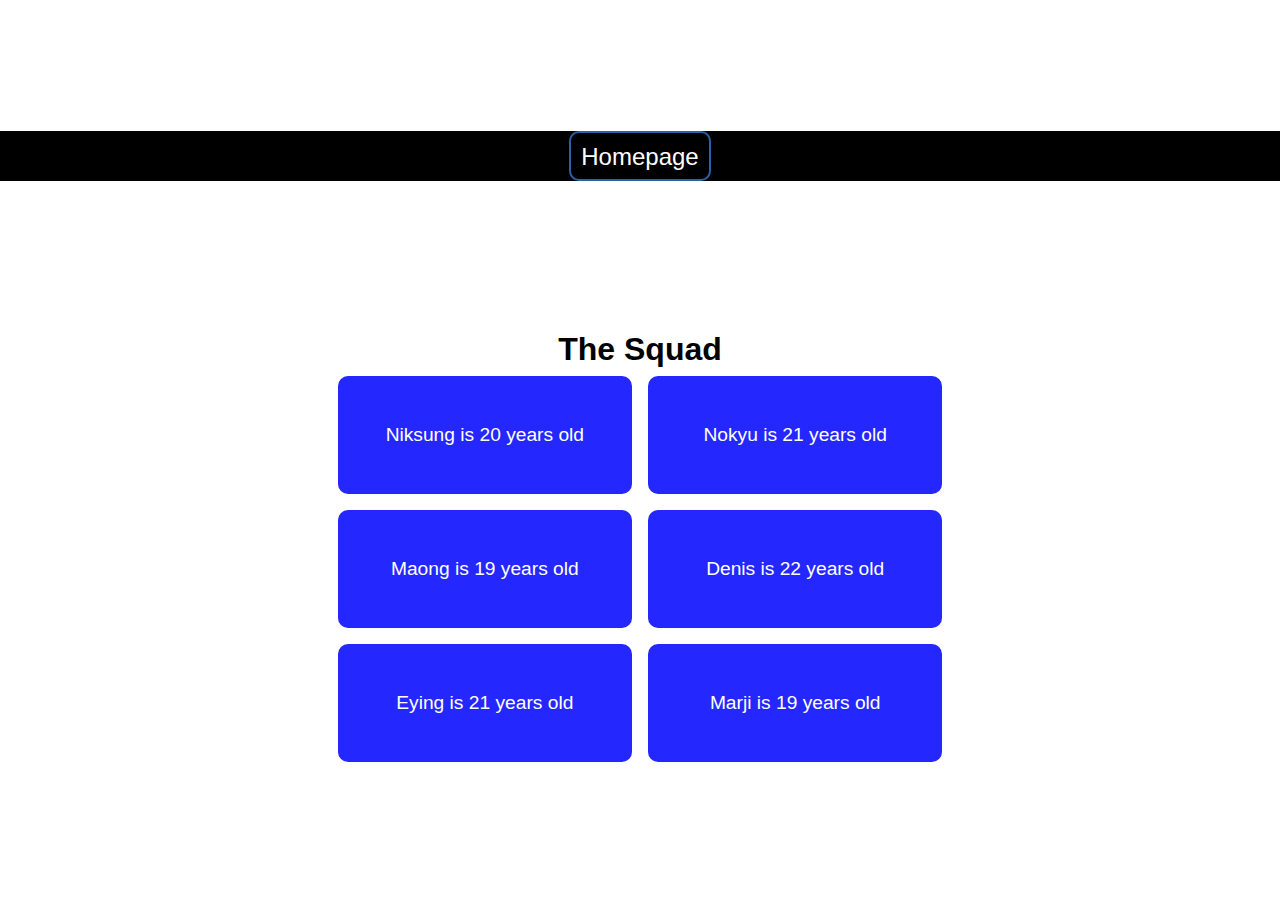
==== project 2/index.html @ 501a6897 "Enter" ====
<!DOCTYPE html>
<html lang="en">
<head>
    <meta charset="UTF-8">
    <meta http-equiv="X-UA-Compatible" content="IE=edge">
    <meta name="viewport" content="width=device-width, initial-scale=1.0">
    <title>Document</title>
    <link rel="stylesheet" href="style.css">
</head>
<body>
    <p class="para"><a class="alink" href="../index.html">Homepage</a></p>
    <div class="space"></div>
    <h1>The Squad</h1>
    <div id="info"></div>
    <script src="app.js"></script>
</body>
</html>
---- project 2/style.css ----
*{
    box-sizing: 0;
    margin: 0;
    padding: 0;
    font-family: 'Trebuchet MS', 'Lucida Sans Unicode', 'Lucida Grande', 'Lucida Sans', Arial, sans-serif;
}
.para{
    display: flex;
    float: left;
    width: 100%;
    height: 50px;
    font-size: 1.5rem;
    background-color: black;
    justify-content: center;
}

.alink{
    color: white;
    border: 2px solid rgb(43, 97, 168);
    margin: 0;
    padding: 10px;
    text-decoration: none;
    font-family:sans-serif;
    border-radius: 10px;
}

.alink:visited{
    color: rgb(159, 204, 255);
}

.alink:hover{
    border-color: chartreuse;
    color: white;
    scale: 1.1;
}

.space{
    height: 150px;
}

body{
    display: flex;
    flex-direction: column;
    justify-content: center;
    align-items: center;
    height: 100vh;
}

#info{
    display: grid;
    grid-template-columns: 1fr 1fr;
}

#info div {
    padding: 3rem;
    background-color: rgb(36, 40, 255);
    margin: 0.5rem;
    border-radius: 10px;
    color: white;
    font-size: 1.2rem;
    text-align: center;
}
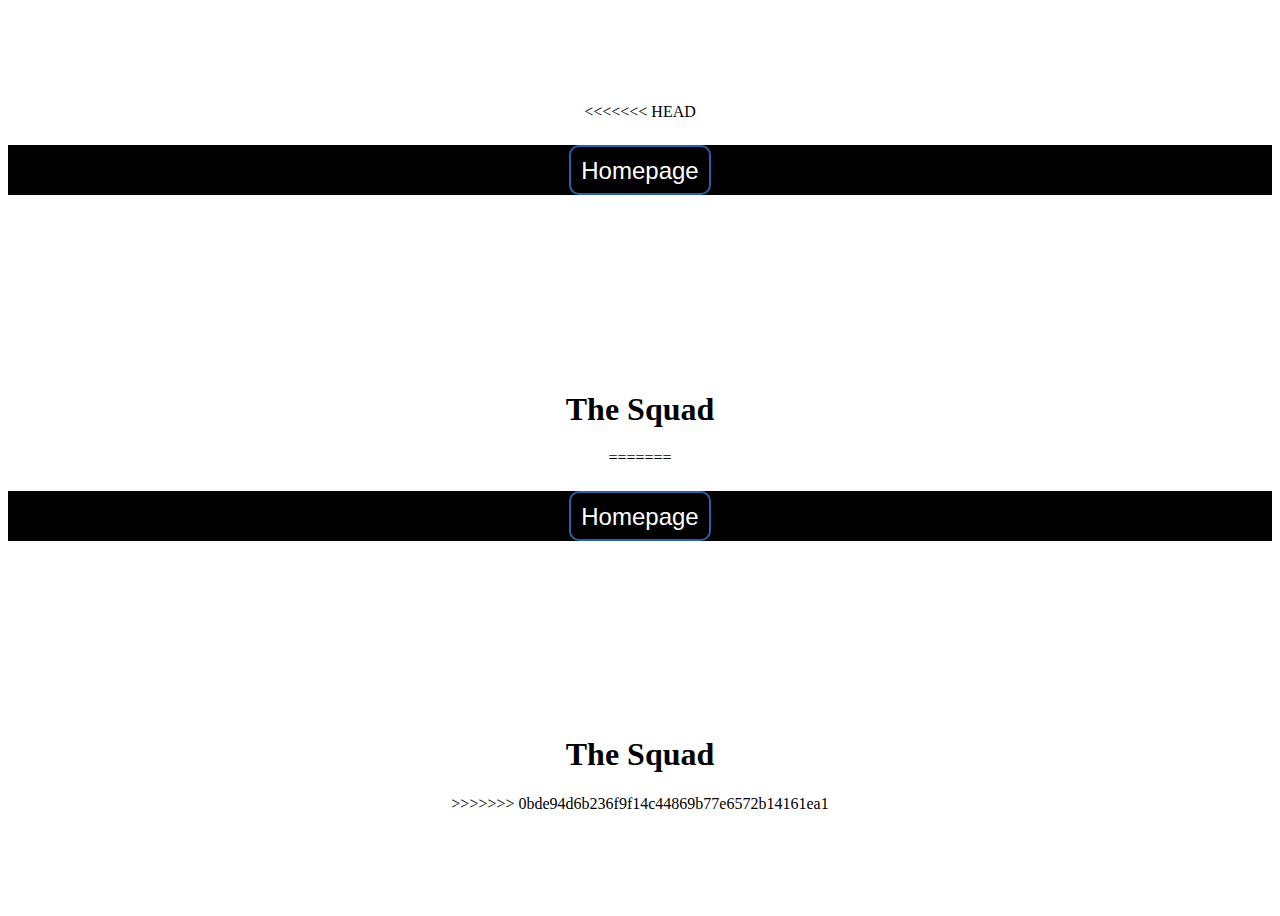
==== commit c7d09154: "Inserted 3 new projects to the site" ====
--- a/project 2/index.html
+++ b/project 2/index.html
@@ -1,3 +1,4 @@
+<<<<<<< HEAD
 <!DOCTYPE html>
 <html lang="en">
 <head>
@@ -14,4 +15,22 @@
     <div id="info"></div>
     <script src="app.js"></script>
 </body>
+=======
+<!DOCTYPE html>
+<html lang="en">
+<head>
+    <meta charset="UTF-8">
+    <meta http-equiv="X-UA-Compatible" content="IE=edge">
+    <meta name="viewport" content="width=device-width, initial-scale=1.0">
+    <title>Document</title>
+    <link rel="stylesheet" href="style.css">
+</head>
+<body>
+    <p class="para"><a class="alink" href="../index.html">Homepage</a></p>
+    <div class="space"></div>
+    <h1>The Squad</h1>
+    <div id="info"></div>
+    <script src="app.js"></script>
+</body>
+>>>>>>> 0bde94d6b236f9f14c44869b77e6572b14161ea1
 </html>--- a/project 2/style.css
+++ b/project 2/style.css
@@ -1,3 +1,4 @@
+<<<<<<< HEAD
 *{
     box-sizing: 0;
     margin: 0;
@@ -59,4 +60,67 @@
     color: white;
     font-size: 1.2rem;
     text-align: center;
+=======
+*{
+    box-sizing: 0;
+    margin: 0;
+    padding: 0;
+    font-family: 'Trebuchet MS', 'Lucida Sans Unicode', 'Lucida Grande', 'Lucida Sans', Arial, sans-serif;
+}
+.para{
+    display: flex;
+    float: left;
+    width: 100%;
+    height: 50px;
+    font-size: 1.5rem;
+    background-color: black;
+    justify-content: center;
+}
+
+.alink{
+    color: white;
+    border: 2px solid rgb(43, 97, 168);
+    margin: 0;
+    padding: 10px;
+    text-decoration: none;
+    font-family:sans-serif;
+    border-radius: 10px;
+}
+
+.alink:visited{
+    color: rgb(159, 204, 255);
+}
+
+.alink:hover{
+    border-color: chartreuse;
+    color: white;
+    scale: 1.1;
+}
+
+.space{
+    height: 150px;
+}
+
+body{
+    display: flex;
+    flex-direction: column;
+    justify-content: center;
+    align-items: center;
+    height: 100vh;
+}
+
+#info{
+    display: grid;
+    grid-template-columns: 1fr 1fr;
+}
+
+#info div {
+    padding: 3rem;
+    background-color: rgb(36, 40, 255);
+    margin: 0.5rem;
+    border-radius: 10px;
+    color: white;
+    font-size: 1.2rem;
+    text-align: center;
+>>>>>>> 0bde94d6b236f9f14c44869b77e6572b14161ea1
 }--- a/project 2/style.css
+++ b/project 2/style.css
@@ -1,3 +1,4 @@
+<<<<<<< HEAD
 *{
     box-sizing: 0;
     margin: 0;
@@ -59,4 +60,67 @@
     color: white;
     font-size: 1.2rem;
     text-align: center;
+=======
+*{
+    box-sizing: 0;
+    margin: 0;
+    padding: 0;
+    font-family: 'Trebuchet MS', 'Lucida Sans Unicode', 'Lucida Grande', 'Lucida Sans', Arial, sans-serif;
+}
+.para{
+    display: flex;
+    float: left;
+    width: 100%;
+    height: 50px;
+    font-size: 1.5rem;
+    background-color: black;
+    justify-content: center;
+}
+
+.alink{
+    color: white;
+    border: 2px solid rgb(43, 97, 168);
+    margin: 0;
+    padding: 10px;
+    text-decoration: none;
+    font-family:sans-serif;
+    border-radius: 10px;
+}
+
+.alink:visited{
+    color: rgb(159, 204, 255);
+}
+
+.alink:hover{
+    border-color: chartreuse;
+    color: white;
+    scale: 1.1;
+}
+
+.space{
+    height: 150px;
+}
+
+body{
+    display: flex;
+    flex-direction: column;
+    justify-content: center;
+    align-items: center;
+    height: 100vh;
+}
+
+#info{
+    display: grid;
+    grid-template-columns: 1fr 1fr;
+}
+
+#info div {
+    padding: 3rem;
+    background-color: rgb(36, 40, 255);
+    margin: 0.5rem;
+    border-radius: 10px;
+    color: white;
+    font-size: 1.2rem;
+    text-align: center;
+>>>>>>> 0bde94d6b236f9f14c44869b77e6572b14161ea1
 }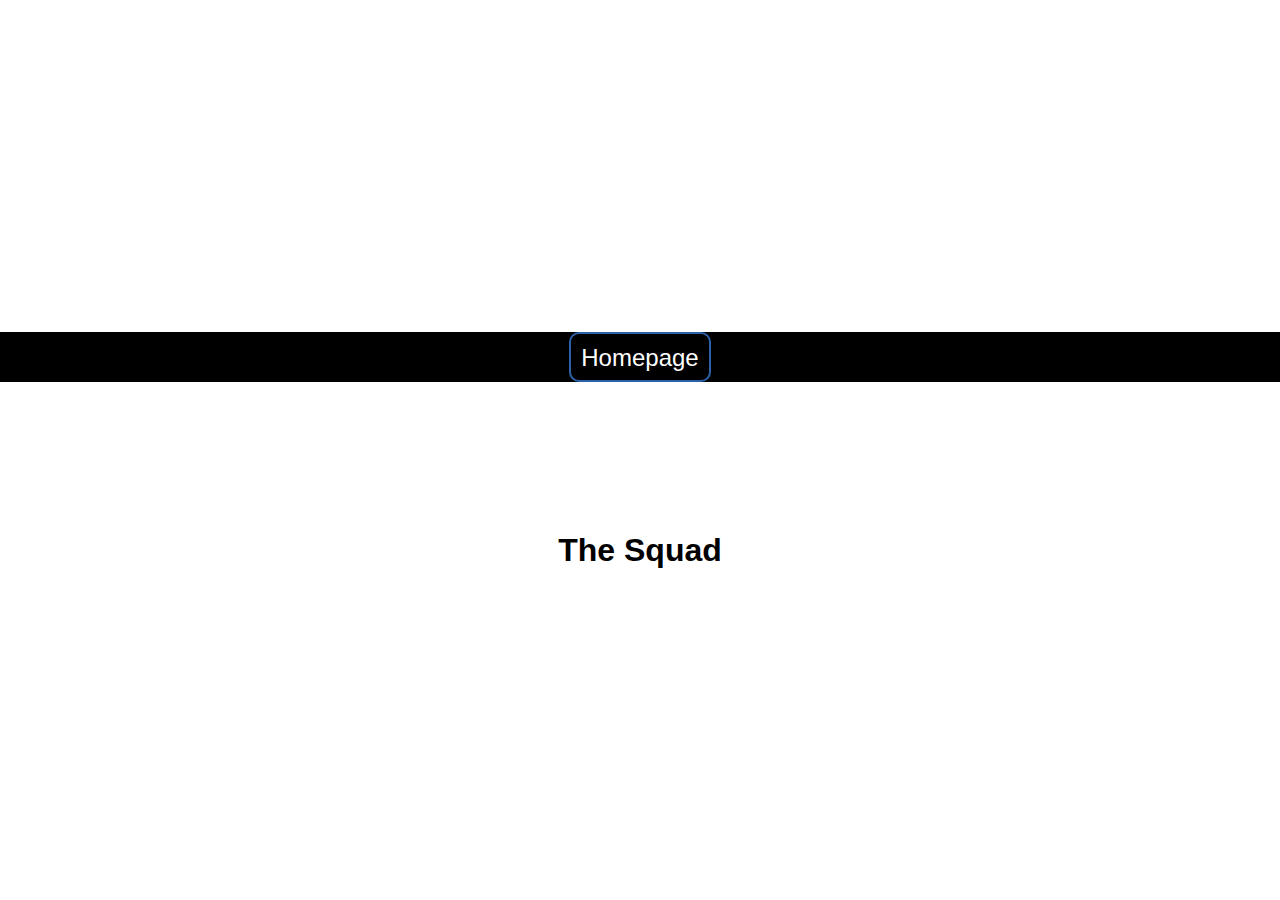
==== commit 68f96690: "Add files via upload" ====
--- a/project 2/index.html
+++ b/project 2/index.html
@@ -1,4 +1,3 @@
-<<<<<<< HEAD
 <!DOCTYPE html>
 <html lang="en">
 <head>
@@ -15,22 +14,4 @@
     <div id="info"></div>
     <script src="app.js"></script>
 </body>
-=======
-<!DOCTYPE html>
-<html lang="en">
-<head>
-    <meta charset="UTF-8">
-    <meta http-equiv="X-UA-Compatible" content="IE=edge">
-    <meta name="viewport" content="width=device-width, initial-scale=1.0">
-    <title>Document</title>
-    <link rel="stylesheet" href="style.css">
-</head>
-<body>
-    <p class="para"><a class="alink" href="../index.html">Homepage</a></p>
-    <div class="space"></div>
-    <h1>The Squad</h1>
-    <div id="info"></div>
-    <script src="app.js"></script>
-</body>
->>>>>>> 0bde94d6b236f9f14c44869b77e6572b14161ea1
 </html>--- a/project 2/style.css
+++ b/project 2/style.css
@@ -1,4 +1,4 @@
-<<<<<<< HEAD
+
 *{
     box-sizing: 0;
     margin: 0;
@@ -60,67 +60,5 @@
     color: white;
     font-size: 1.2rem;
     text-align: center;
-=======
-*{
-    box-sizing: 0;
-    margin: 0;
-    padding: 0;
-    font-family: 'Trebuchet MS', 'Lucida Sans Unicode', 'Lucida Grande', 'Lucida Sans', Arial, sans-serif;
-}
-.para{
-    display: flex;
-    float: left;
-    width: 100%;
-    height: 50px;
-    font-size: 1.5rem;
-    background-color: black;
-    justify-content: center;
-}
 
-.alink{
-    color: white;
-    border: 2px solid rgb(43, 97, 168);
-    margin: 0;
-    padding: 10px;
-    text-decoration: none;
-    font-family:sans-serif;
-    border-radius: 10px;
-}
-
-.alink:visited{
-    color: rgb(159, 204, 255);
-}
-
-.alink:hover{
-    border-color: chartreuse;
-    color: white;
-    scale: 1.1;
-}
-
-.space{
-    height: 150px;
-}
-
-body{
-    display: flex;
-    flex-direction: column;
-    justify-content: center;
-    align-items: center;
-    height: 100vh;
-}
-
-#info{
-    display: grid;
-    grid-template-columns: 1fr 1fr;
-}
-
-#info div {
-    padding: 3rem;
-    background-color: rgb(36, 40, 255);
-    margin: 0.5rem;
-    border-radius: 10px;
-    color: white;
-    font-size: 1.2rem;
-    text-align: center;
->>>>>>> 0bde94d6b236f9f14c44869b77e6572b14161ea1
 }